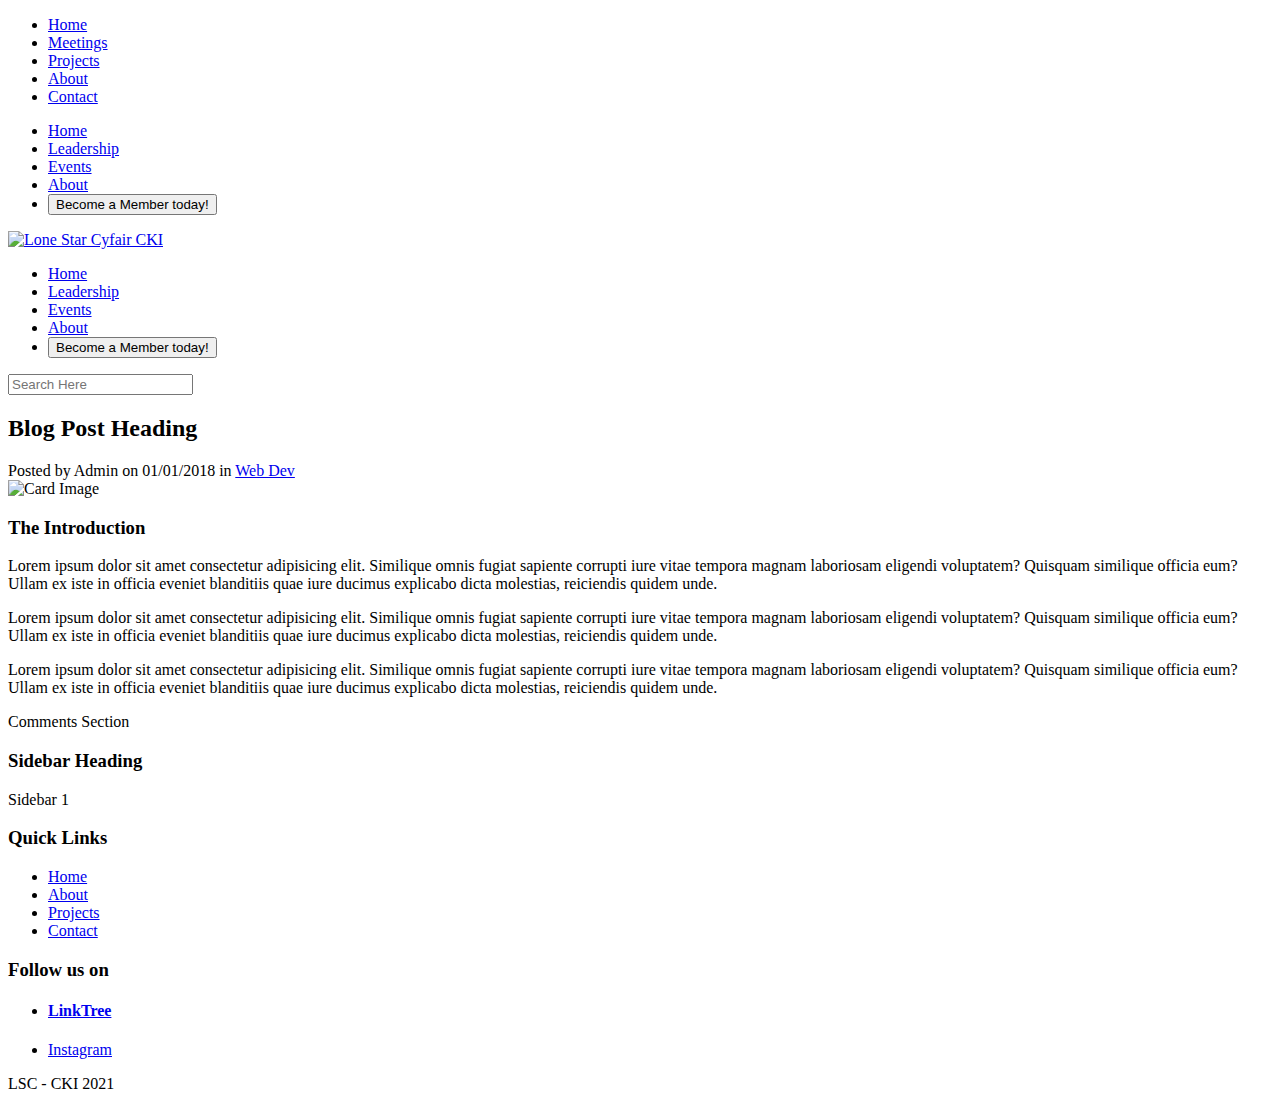
==== blogpost.html @ e699813b "Update blogpost.html" ====
<!DOCTYPE html>
<html lang="en">

<head>
  <meta charset="UTF-8">
  <meta name="viewport" content="width=device-width, initial-scale=1.0">
  <meta http-equiv="X-UA-Compatible" content="ie=edge">
  <link rel="stylesheet" href="https://use.fontawesome.com/releases/v5.1.0/css/all.css" integrity="sha384-lKuwvrZot6UHsBSfcMvOkWwlCMgc0TaWr+30HWe3a4ltaBwTZhyTEggF5tJv8tbt"
    crossorigin="anonymous">
  <link href="https://fonts.googleapis.com/css?family=Roboto|Roboto+Condensed|Roboto+Slab" rel="stylesheet">
  <link rel="stylesheet" href="style.css">
  <title>Lone Star College CyFair CKI</title>
</head>

<body>
    <div id="slideout-menu">
        <ul>
            <li>
                <a href="index.html">Home</a>
            </li>
            <li>
                <a href="events.html">Meetings</a>
            </li>
            <li>
                <a href="blogslist.html">Projects</a>
            </li>
            <li>
                <a href="about.html">About</a>
            </li>
            <li>
                <a href="contact.html">Contact</a>
            </li>
        </ul>
    </div>
  
    <body>
        <div id="slideout-menu">
            <ul>
                <li>
                    <a href="index.html">Home</a>
                </li>
                <li>
                    <a href="leaders.html">Leadership</a>
                </li>
                <li>
                    <a href="meetings.html">Events</a>
                </li>
                <li>
                    <a href="about.html">About</a>
                </li>
                <li>
                    <form action="https://forms.gle/NphV4yL14EMyit1J7/">
                        <button type="submit">Become a Member today!</button>
                     </form>
                </li>
            </ul>
        </div>
    
        <nav>
            <div id="logo-img">
                <a href="index.html">
                    <img src="img/logo.png" alt="Lone Star Cyfair CKI">
                </a>
            </div>
            <div id="menu-icon">
                <i class="fas fa-bars"></i>
            </div>
            <ul>
                <li>
                    <a href="index.html">Home</a>
                </li>
                <li>
                    <a href="leaders.html">Leadership</a>
                </li>
                <li>
                    <a href="meetings.html">Events</a>
                </li>
                <li>
                    <a href="about.html">About</a>
                </li>
                <li>
                    <div id="search-icon">
                        <i class="fas fa-search">    
    
                            <form action="https://forms.gle/NphV4yL14EMyit1J7/">
                                <button type="submit">Become a Member today!</button>
                             </form>
    
                        </i>
                    </div>
                </li>
            </ul>
        </nav>

  <div id="searchbox">
      <input type="text" placeholder="Search Here">
  </div>

  <main>

    <h2 class="page-heading">Blog Post Heading</h2>
    <div id="post-container">
      <section id="blogpost">
        <div class="card">
          <div class="card-meta-blogpost">
            Posted by Admin on 01/01/2018 in
            <a href="#">Web Dev</a>
          </div>
          <div class="card-image">
            <img src="img/1.jpg" alt="Card Image">
          </div>
          <div class="card-description">
            <h3>The Introduction</h3>
            <p>Lorem ipsum dolor sit amet consectetur adipisicing elit. Similique omnis fugiat sapiente corrupti iure vitae
              tempora magnam laboriosam eligendi voluptatem? Quisquam similique officia eum? Ullam ex iste in officia eveniet
              blanditiis quae iure ducimus explicabo dicta molestias, reiciendis quidem unde.</p>
            <p>Lorem ipsum dolor sit amet consectetur adipisicing elit. Similique omnis fugiat sapiente corrupti iure vitae
              tempora magnam laboriosam eligendi voluptatem? Quisquam similique officia eum? Ullam ex iste in officia eveniet
              blanditiis quae iure ducimus explicabo dicta molestias, reiciendis quidem unde.</p>
            <p>Lorem ipsum dolor sit amet consectetur adipisicing elit. Similique omnis fugiat sapiente corrupti iure vitae
              tempora magnam laboriosam eligendi voluptatem? Quisquam similique officia eum? Ullam ex iste in officia eveniet
              blanditiis quae iure ducimus explicabo dicta molestias, reiciendis quidem unde.</p>
          </div>
        </div>

        <div id="comments-section">
          Comments Section
        </div>
      </section>

      <aside id="sidebar">
        <h3>Sidebar Heading</h3>
        <p>Sidebar 1</p>
      </aside>
    </div>

    <footer>
        <div id="left-footer"> <!-- Left aligned footer -->
            <h3>Quick Links</h3>
            <p>
                <ul>
                    <li>
                        <a href="index.html">Home</a>
                    </li>
                    <li>
                        <a href="about.html">About</a>
                    </li>
                    <li>
                        <a href="events.html">Projects</a>
                    </li>
                    <li>
                        <a href="contact.html">Contact</a>
                    </li>
                </ul>
            </p>
        </div>
    
        <div id="right-footer"> <!-- Right aligned footer -->
            <h3>Follow us on</h3>
            <div id="social-media-footer">
                <ul>
                <li>
                    <a href="https://linktr.ee/LSC_CKI"> <!-- LinkTree Link -->
                    <h4>LinkTree</h4> <!-- What you see (LinkTree) -->
                    </a>
                </li> 
                    
                    <li>
                        <a href="https://www.instagram.com/lsc_cki/"> <!-- Instagram Link Here -->
                        <h4">Instagram</h4> <!-- Instagram word - aka what you see-->
                        </a>
                    </li>  
                </ul>
            </div>
            <p>LSC - CKI 2021</p>
        </div>
    </footer>
        </main>
    
        <script src="main.js"></script>
    </body>
    
    </html>
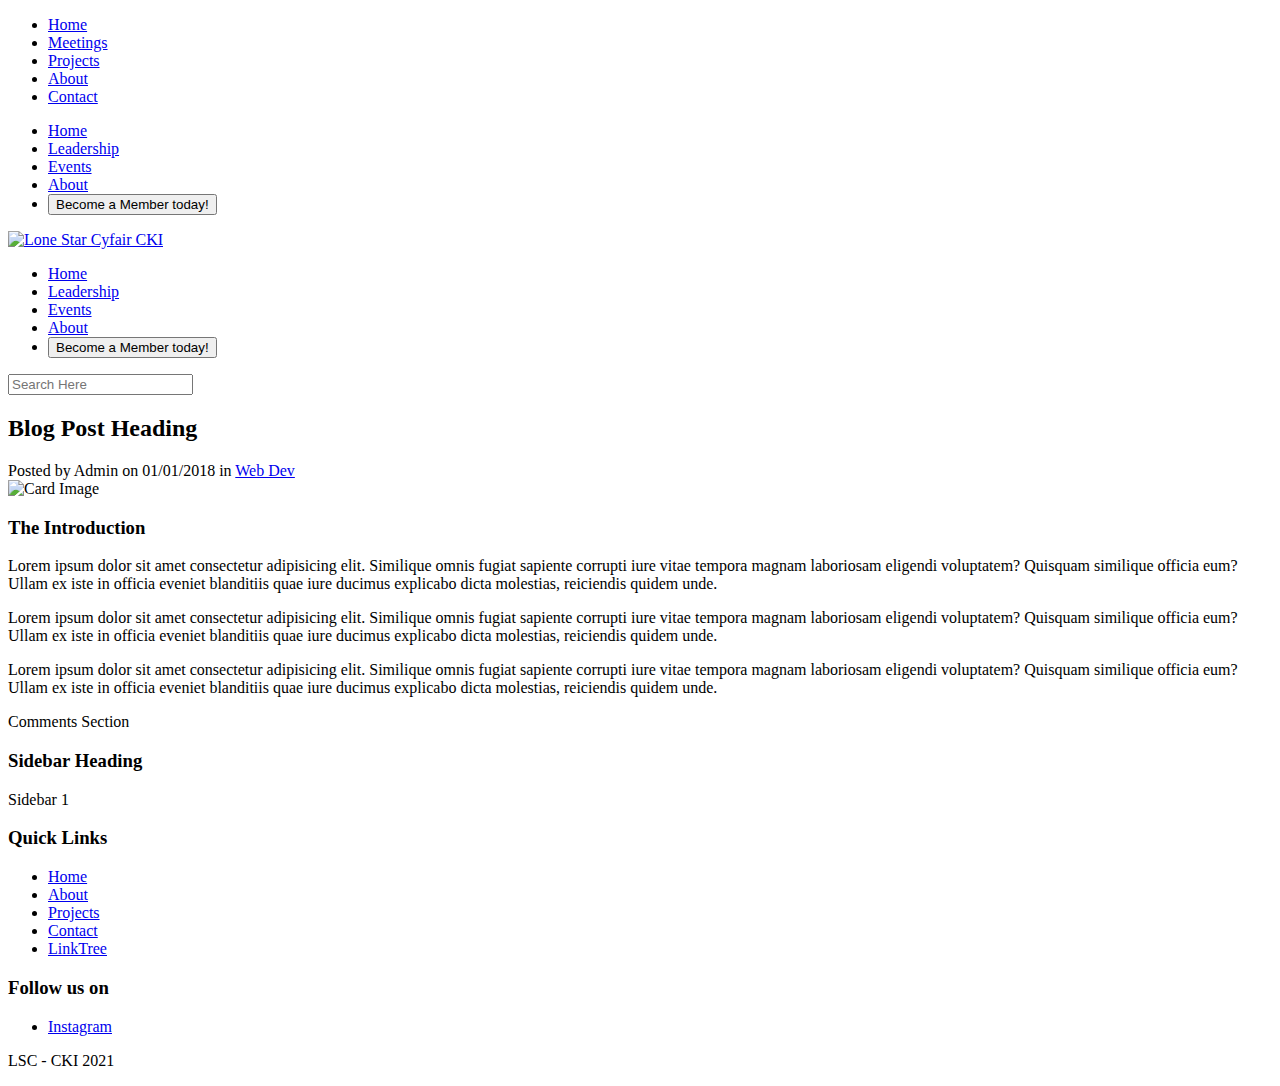
==== commit b1689ec4: "Update blogpost.html" ====
--- a/blogpost.html
+++ b/blogpost.html
@@ -151,6 +151,9 @@
                     <li>
                         <a href="contact.html">Contact</a>
                     </li>
+                     <li>
+                    <a href="https://linktr.ee/LSC_CKI">LinkTree</a>
+                </li>
                 </ul>
             </p>
         </div>
@@ -159,11 +162,6 @@
             <h3>Follow us on</h3>
             <div id="social-media-footer">
                 <ul>
-                <li>
-                    <a href="https://linktr.ee/LSC_CKI"> <!-- LinkTree Link -->
-                    <h4>LinkTree</h4> <!-- What you see (LinkTree) -->
-                    </a>
-                </li> 
                     
                     <li>
                         <a href="https://www.instagram.com/lsc_cki/"> <!-- Instagram Link Here -->
